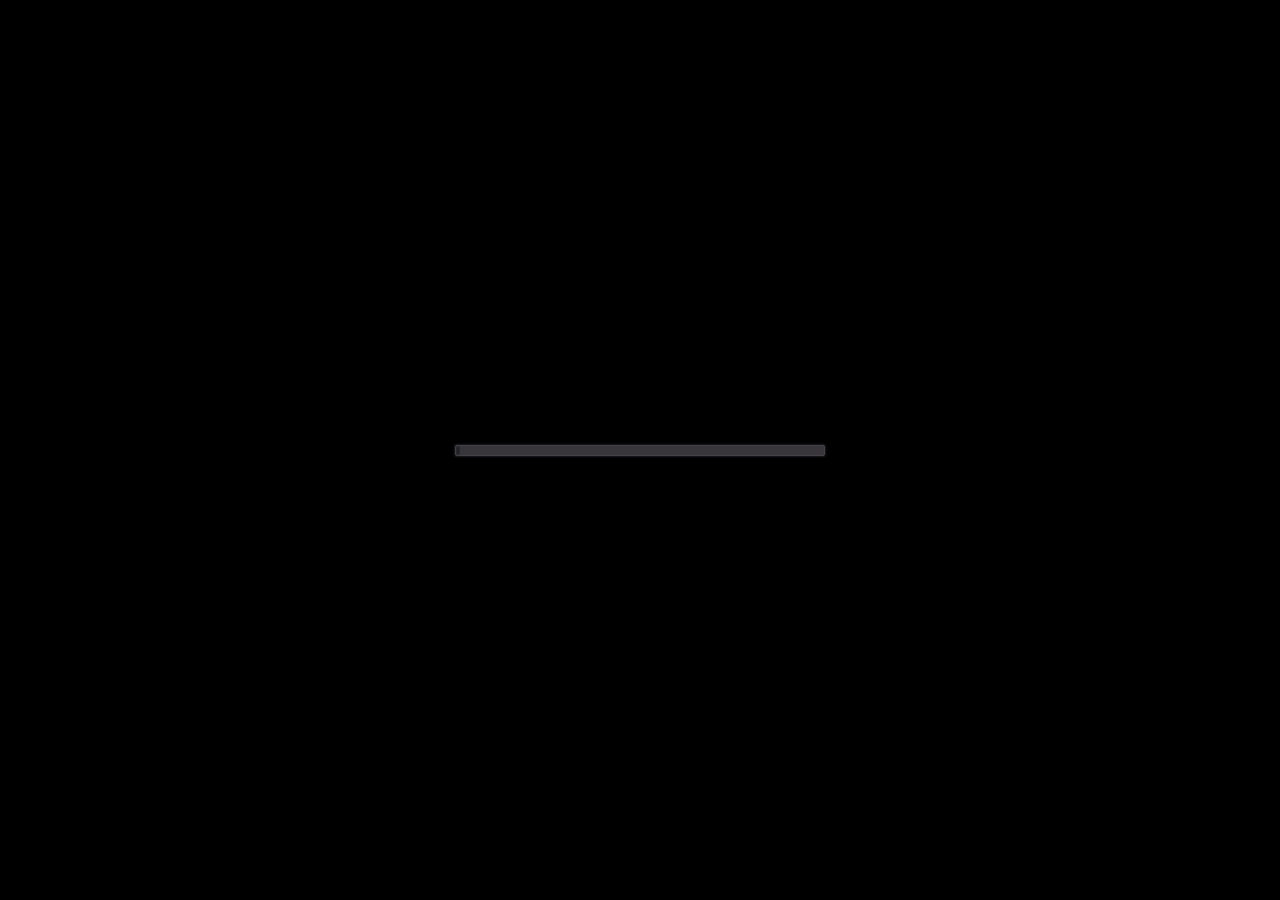
==== docs/play/index.html @ 99b554b9 "Added/Updated Files" ====
<!DOCTYPE html>
<html xmlns='http://www.w3.org/1999/xhtml' lang='' xml:lang=''>
<head>
	<meta charset='utf-8' />
	<meta name='viewport' content='width=device-width, user-scalable=no' />
	<meta property="og:image" content="/play/favicon.png" xmlns="https://opengraphprotocol.org/schema">
	<link id='-gd-engine-icon' rel='icon' type='image/png' href='favicon.png' />
	<title>GM</title>
	<style type='text/css'>

		body {
			touch-action: none;
			margin: 0;
			border: 0 none;
			padding: 0;
			text-align: center;
			background-color: black;
		}

		#canvas {
			display: block;
			margin: 0;
			color: white;
		}

		#canvas:focus {
			outline: none;
		}

		.godot {
			font-family: 'Noto Sans', 'Droid Sans', Arial, sans-serif;
			color: #e0e0e0;
			background-color: #3b3943;
			background-image: linear-gradient(to bottom, #403e48, #35333c);
			border: 1px solid #45434e;
			box-shadow: 0 0 1px 1px #2f2d35;
		}


		/* Status display
		 * ============== */

		#status {
			position: absolute;
			left: 0;
			top: 0;
			right: 0;
			bottom: 0;
			display: flex;
			justify-content: center;
			align-items: center;
			/* don't consume click events - make children visible explicitly */
			visibility: hidden;
		}

		#status-progress {
			width: 366px;
			height: 7px;
			background-color: #38363A;
			border: 1px solid #444246;
			padding: 1px;
			box-shadow: 0 0 2px 1px #1B1C22;
			border-radius: 2px;
			visibility: visible;
		}

		@media only screen and (orientation:portrait) {
			#status-progress {
				width: 61.8%;
			}
		}

		#status-progress-inner {
			height: 100%;
			width: 0;
			box-sizing: border-box;
			transition: width 0.5s linear;
			background-color: #202020;
			border: 1px solid #222223;
			box-shadow: 0 0 1px 1px #27282E;
			border-radius: 3px;
		}

		#status-indeterminate {
			visibility: visible;
			position: relative;
		}

		#status-indeterminate > div {
			width: 4.5px;
			height: 0;
			border-style: solid;
			border-width: 9px 3px 0 3px;
			border-color: #2b2b2b transparent transparent transparent;
			transform-origin: center 21px;
			position: absolute;
		}

		#status-indeterminate > div:nth-child(1) { transform: rotate( 22.5deg); }
		#status-indeterminate > div:nth-child(2) { transform: rotate( 67.5deg); }
		#status-indeterminate > div:nth-child(3) { transform: rotate(112.5deg); }
		#status-indeterminate > div:nth-child(4) { transform: rotate(157.5deg); }
		#status-indeterminate > div:nth-child(5) { transform: rotate(202.5deg); }
		#status-indeterminate > div:nth-child(6) { transform: rotate(247.5deg); }
		#status-indeterminate > div:nth-child(7) { transform: rotate(292.5deg); }
		#status-indeterminate > div:nth-child(8) { transform: rotate(337.5deg); }

		#status-notice {
			margin: 0 100px;
			line-height: 1.3;
			visibility: visible;
			padding: 4px 6px;
			visibility: visible;
		}
	</style>

</head>
<body>
	<canvas id='canvas'>
		HTML5 canvas appears to be unsupported in the current browser.<br />
		Please try updating or use a different browser.
	</canvas>
	<div id='status'>
		<div id='status-progress' style='display: none;' oncontextmenu='event.preventDefault();'><div id ='status-progress-inner'></div></div>
		<div id='status-indeterminate' style='display: none;' oncontextmenu='event.preventDefault();'>
			<div></div>
			<div></div>
			<div></div>
			<div></div>
			<div></div>
			<div></div>
			<div></div>
			<div></div>
		</div>
		<div id='status-notice' class='godot' style='display: none;'></div>
	</div>

	<script type='text/javascript' src='game.js'></script>
	<script type='text/javascript'>//<![CDATA[

		const GODOT_CONFIG = {"args":[],"canvasResizePolicy":2,"executable":"game","experimentalVK":false,"fileSizes":{"game.pck":37568,"game.wasm":18131449},"gdnativeLibs":[]};
		var engine = new Engine(GODOT_CONFIG);

		(function() {
			const INDETERMINATE_STATUS_STEP_MS = 100;
			var statusProgress = document.getElementById('status-progress');
			var statusProgressInner = document.getElementById('status-progress-inner');
			var statusIndeterminate = document.getElementById('status-indeterminate');
			var statusNotice = document.getElementById('status-notice');

			var initializing = true;
			var statusMode = 'hidden';

			var animationCallbacks = [];
			function animate(time) {
				animationCallbacks.forEach(callback => callback(time));
				requestAnimationFrame(animate);
			}
			requestAnimationFrame(animate);

			function setStatusMode(mode) {

				if (statusMode === mode || !initializing)
					return;
				[statusProgress, statusIndeterminate, statusNotice].forEach(elem => {
					elem.style.display = 'none';
				});
				animationCallbacks = animationCallbacks.filter(function(value) {
					return (value != animateStatusIndeterminate);
				});
				switch (mode) {
					case 'progress':
						statusProgress.style.display = 'block';
						break;
					case 'indeterminate':
						statusIndeterminate.style.display = 'block';
						animationCallbacks.push(animateStatusIndeterminate);
						break;
					case 'notice':
						statusNotice.style.display = 'block';
						break;
					case 'hidden':
						break;
					default:
						throw new Error('Invalid status mode');
				}
				statusMode = mode;
			}

			function animateStatusIndeterminate(ms) {
				var i = Math.floor(ms / INDETERMINATE_STATUS_STEP_MS % 8);
				if (statusIndeterminate.children[i].style.borderTopColor == '') {
					Array.prototype.slice.call(statusIndeterminate.children).forEach(child => {
						child.style.borderTopColor = '';
					});
					statusIndeterminate.children[i].style.borderTopColor = '#dfdfdf';
				}
			}

			function setStatusNotice(text) {
				while (statusNotice.lastChild) {
					statusNotice.removeChild(statusNotice.lastChild);
				}
				var lines = text.split('\n');
				lines.forEach((line) => {
					statusNotice.appendChild(document.createTextNode(line));
					statusNotice.appendChild(document.createElement('br'));
				});
			};

			function displayFailureNotice(err) {
				var msg = err.message || err;
				console.error(msg);
				setStatusNotice(msg);
				setStatusMode('notice');
				initializing = false;
			};

			if (!Engine.isWebGLAvailable()) {
				displayFailureNotice('WebGL not available');
			} else {
				setStatusMode('indeterminate');
				engine.startGame({
					'onProgress': function (current, total) {
						if (total > 0) {
							statusProgressInner.style.width = current/total * 100 + '%';
							setStatusMode('progress');
							if (current === total) {
								// wait for progress bar animation
								setTimeout(() => {
									setStatusMode('indeterminate');
								}, 500);
							}
						} else {
							setStatusMode('indeterminate');
						}
					},
				}).then(() => {
					setStatusMode('hidden');
					initializing = false;
				}, displayFailureNotice);
			}
		})();
	//]]></script>
</body>
</html>
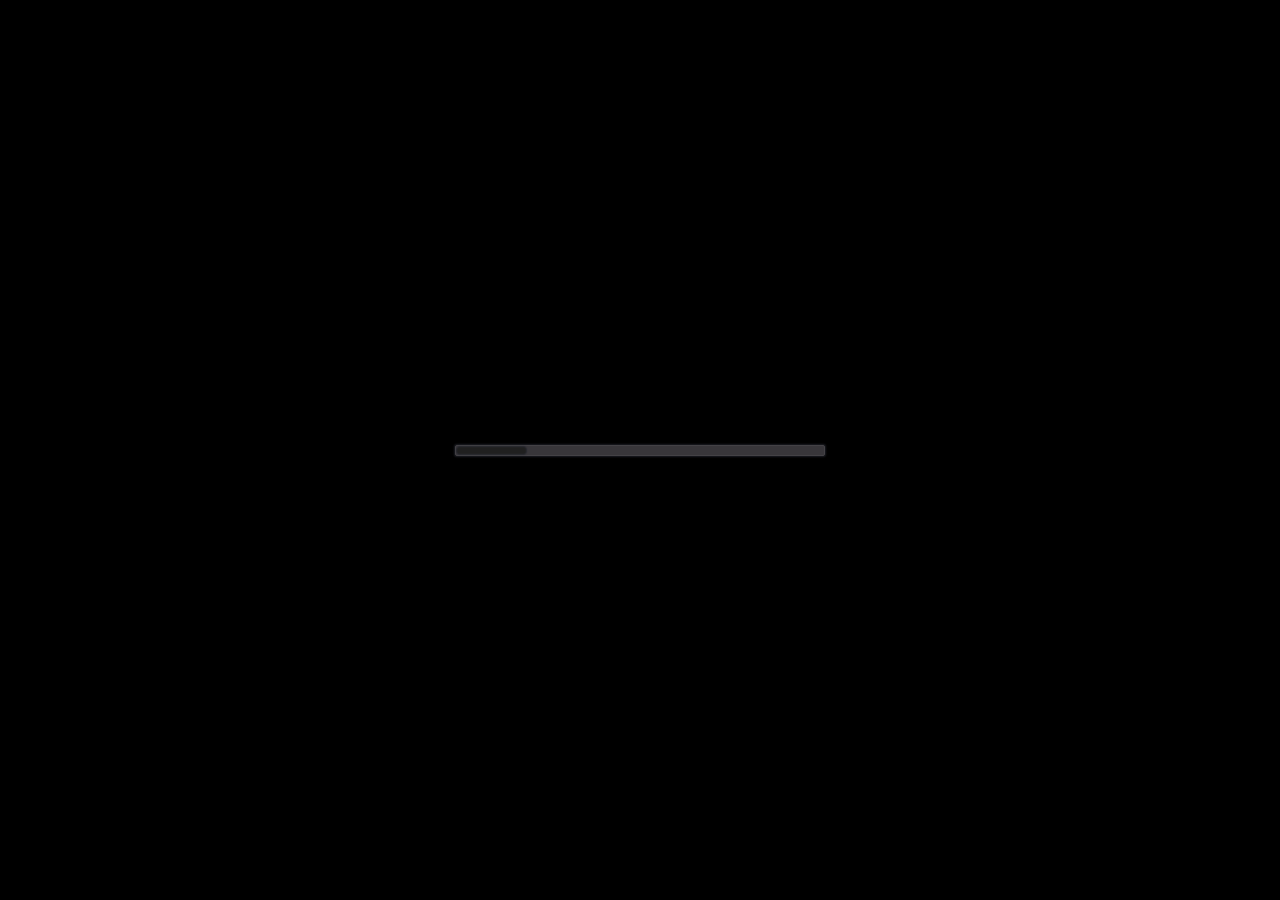
==== commit 57ff6f90: "Added/Updated Files" ====
--- a/docs/play/index.html
+++ b/docs/play/index.html
@@ -3,7 +3,6 @@
 <head>
 	<meta charset='utf-8' />
 	<meta name='viewport' content='width=device-width, user-scalable=no' />
-	<meta property="og:image" content="/play/favicon.png" xmlns="https://opengraphprotocol.org/schema">
 	<link id='-gd-engine-icon' rel='icon' type='image/png' href='favicon.png' />
 	<title>GM</title>
 	<style type='text/css'>
@@ -135,10 +134,10 @@
 		<div id='status-notice' class='godot' style='display: none;'></div>
 	</div>
 
-	<script type='text/javascript' src='game.js'></script>
+	<script type='text/javascript' src='index.js'></script>
 	<script type='text/javascript'>//<![CDATA[
 
-		const GODOT_CONFIG = {"args":[],"canvasResizePolicy":2,"executable":"game","experimentalVK":false,"fileSizes":{"game.pck":37568,"game.wasm":18131449},"gdnativeLibs":[]};
+		const GODOT_CONFIG = {"args":[],"canvasResizePolicy":2,"executable":"index","experimentalVK":false,"fileSizes":{"index.pck":4177328,"index.wasm":18131449},"gdnativeLibs":[]};
 		var engine = new Engine(GODOT_CONFIG);
 
 		(function() {
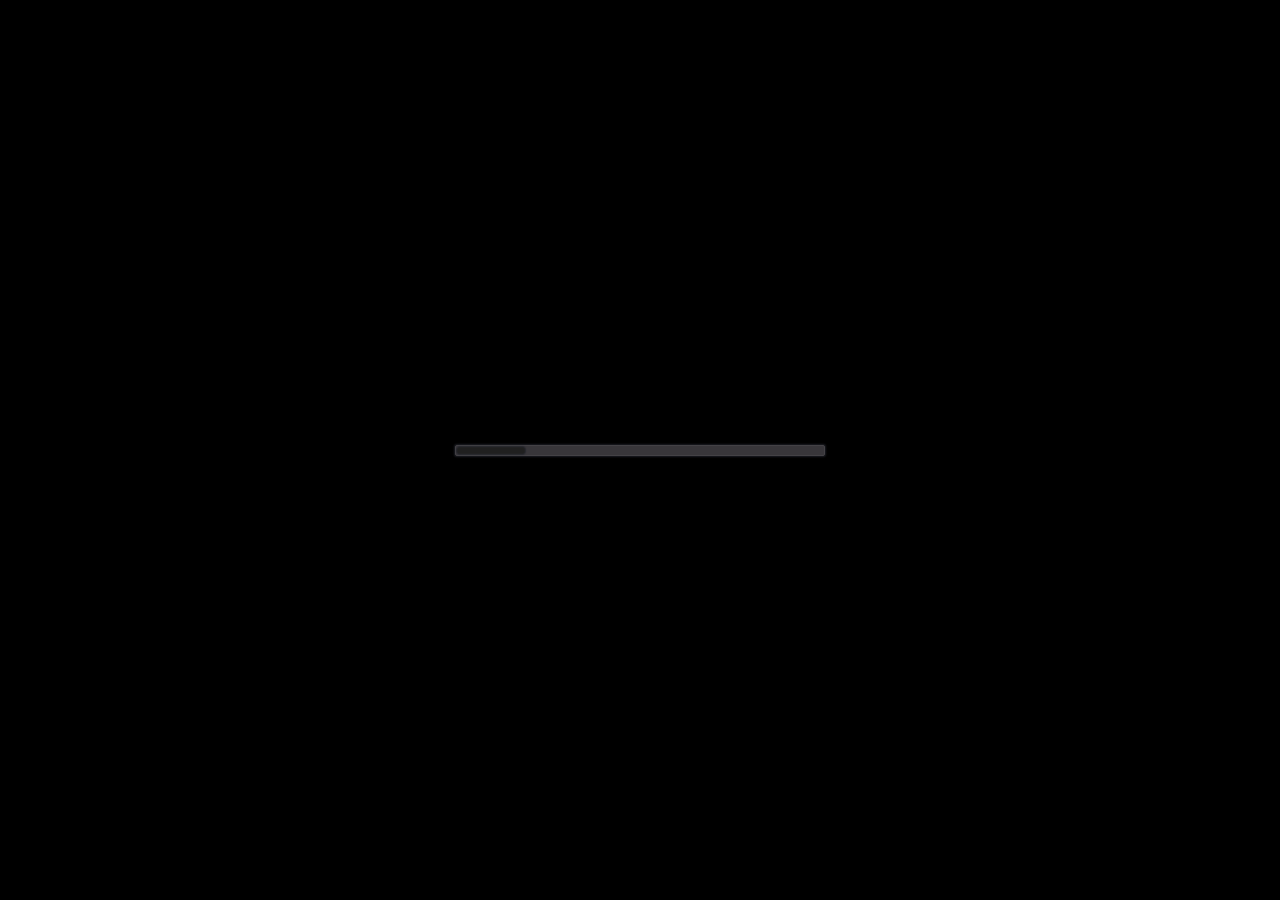
==== commit 1d81a5fb: "Added/Updated Files" ====
--- a/docs/play/index.html
+++ b/docs/play/index.html
@@ -137,7 +137,7 @@
 	<script type='text/javascript' src='index.js'></script>
 	<script type='text/javascript'>//<![CDATA[
 
-		const GODOT_CONFIG = {"args":[],"canvasResizePolicy":2,"executable":"index","experimentalVK":false,"fileSizes":{"index.pck":4177328,"index.wasm":18131449},"gdnativeLibs":[]};
+		const GODOT_CONFIG = {"args":[],"canvasResizePolicy":2,"executable":"index","experimentalVK":false,"fileSizes":{"index.pck":4310240,"index.wasm":18131449},"gdnativeLibs":[]};
 		var engine = new Engine(GODOT_CONFIG);
 
 		(function() {
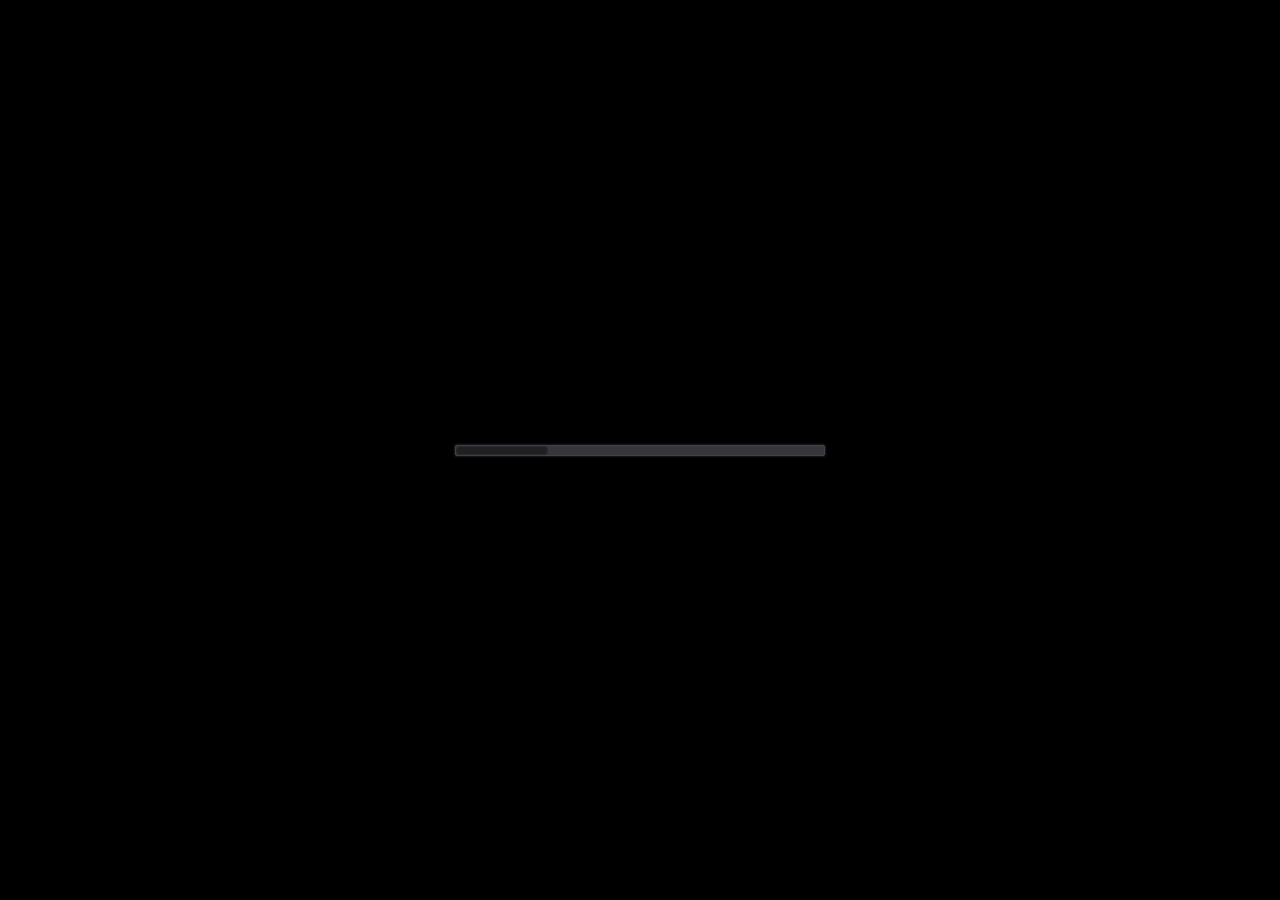
==== commit c04c2953: "Added/Updated Files" ====
--- a/docs/play/index.html
+++ b/docs/play/index.html
@@ -137,7 +137,7 @@
 	<script type='text/javascript' src='index.js'></script>
 	<script type='text/javascript'>//<![CDATA[
 
-		const GODOT_CONFIG = {"args":[],"canvasResizePolicy":2,"executable":"index","experimentalVK":false,"fileSizes":{"index.pck":4310240,"index.wasm":18131449},"gdnativeLibs":[]};
+		const GODOT_CONFIG = {"args":[],"canvasResizePolicy":2,"executable":"index","experimentalVK":false,"fileSizes":{"index.pck":4350512,"index.wasm":12660493},"gdnativeLibs":[]};
 		var engine = new Engine(GODOT_CONFIG);
 
 		(function() {
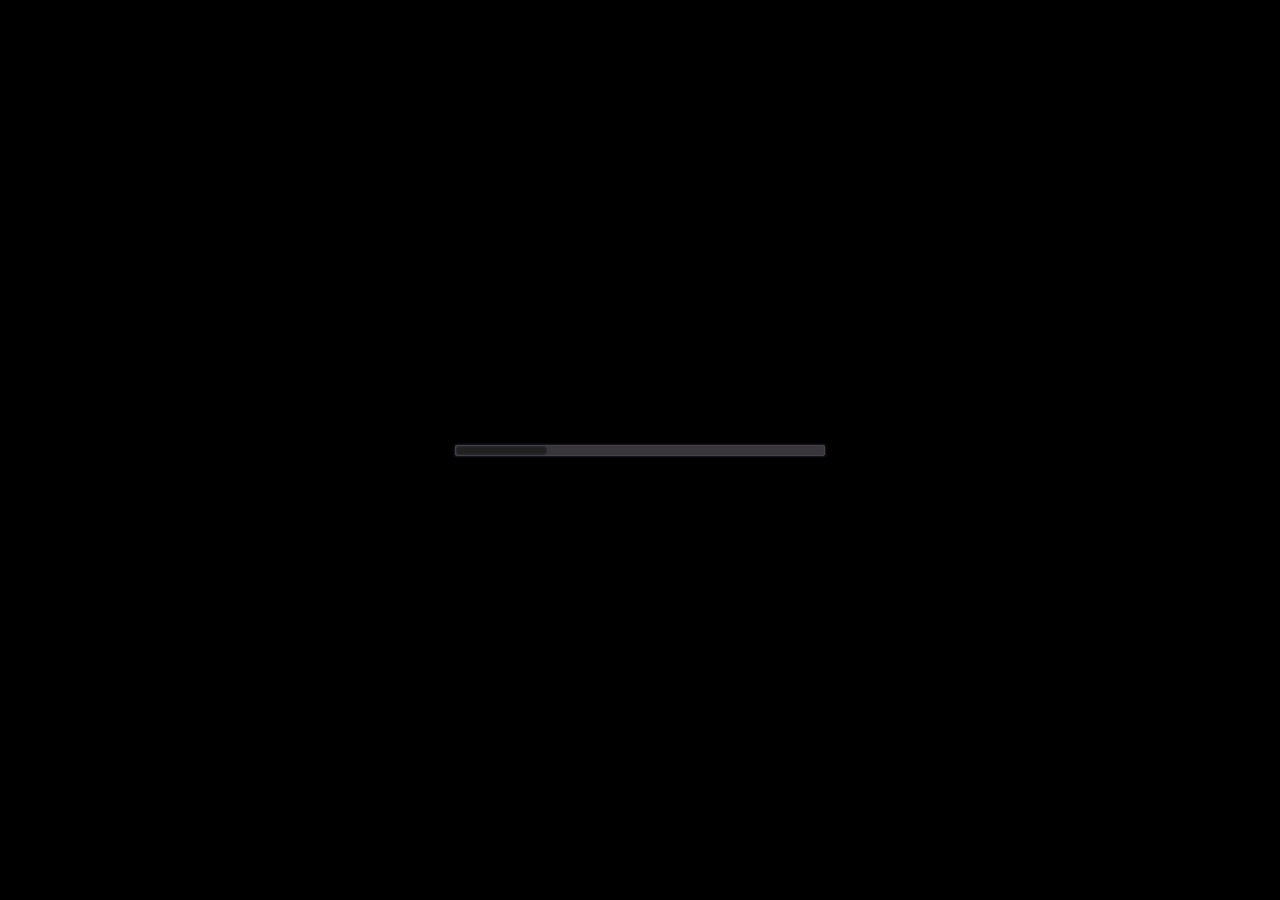
==== commit f404b747: "Added/Updated Files" ====
--- a/docs/play/index.html
+++ b/docs/play/index.html
@@ -137,7 +137,7 @@
 	<script type='text/javascript' src='index.js'></script>
 	<script type='text/javascript'>//<![CDATA[
 
-		const GODOT_CONFIG = {"args":[],"canvasResizePolicy":2,"executable":"index","experimentalVK":false,"fileSizes":{"index.pck":4350512,"index.wasm":12660493},"gdnativeLibs":[]};
+		const GODOT_CONFIG = {"args":[],"canvasResizePolicy":2,"executable":"index","experimentalVK":false,"fileSizes":{"index.pck":4429024,"index.wasm":12660493},"gdnativeLibs":[]};
 		var engine = new Engine(GODOT_CONFIG);
 
 		(function() {
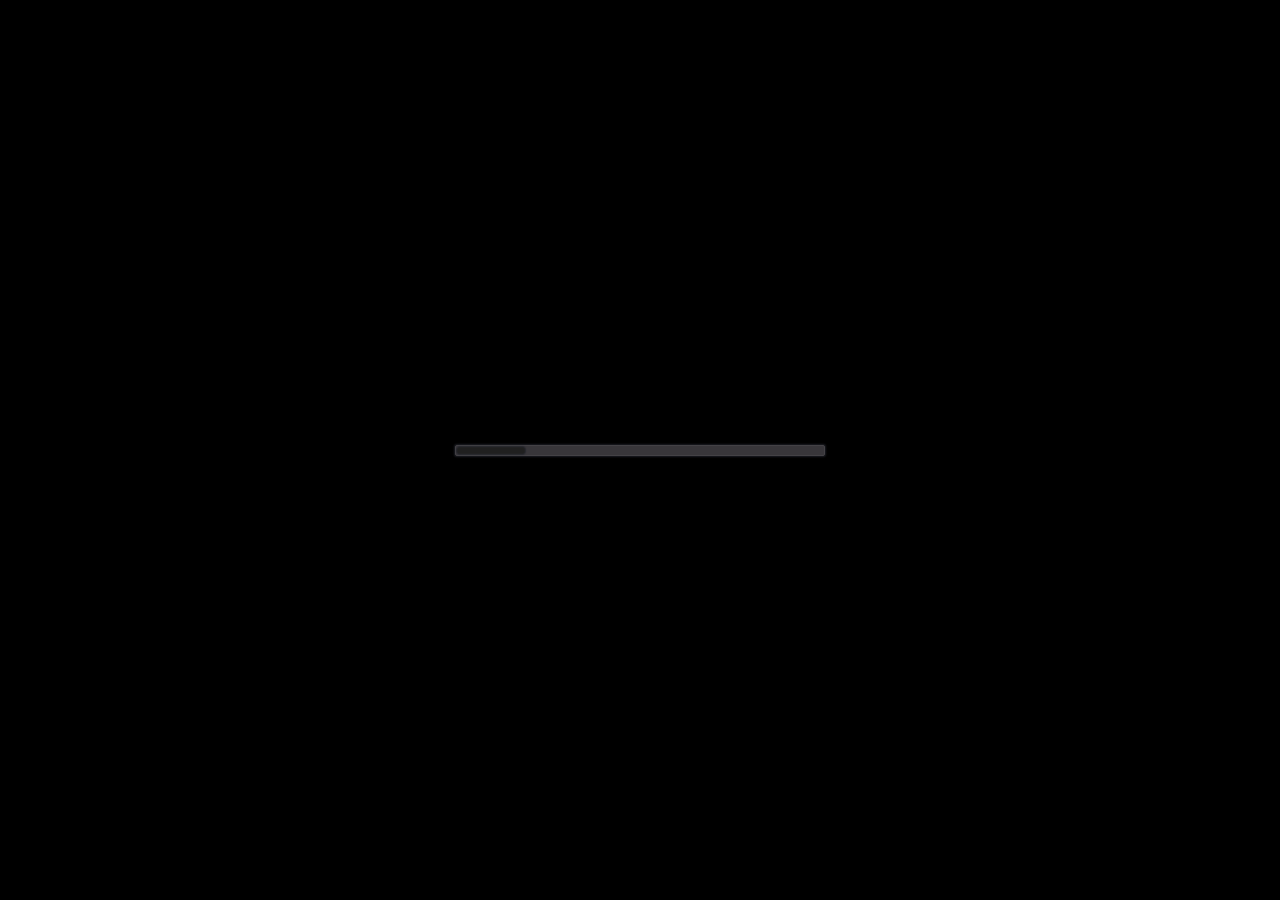
==== commit 8af79dac: "Added/Updated Files" ====
--- a/docs/play/index.html
+++ b/docs/play/index.html
@@ -137,7 +137,7 @@
 	<script type='text/javascript' src='index.js'></script>
 	<script type='text/javascript'>//<![CDATA[
 
-		const GODOT_CONFIG = {"args":[],"canvasResizePolicy":2,"executable":"index","experimentalVK":false,"fileSizes":{"index.pck":4429024,"index.wasm":12660493},"gdnativeLibs":[]};
+		const GODOT_CONFIG = {"args":[],"canvasResizePolicy":2,"executable":"index","experimentalVK":false,"fileSizes":{"index.pck":4429616,"index.wasm":18131449},"gdnativeLibs":[]};
 		var engine = new Engine(GODOT_CONFIG);
 
 		(function() {
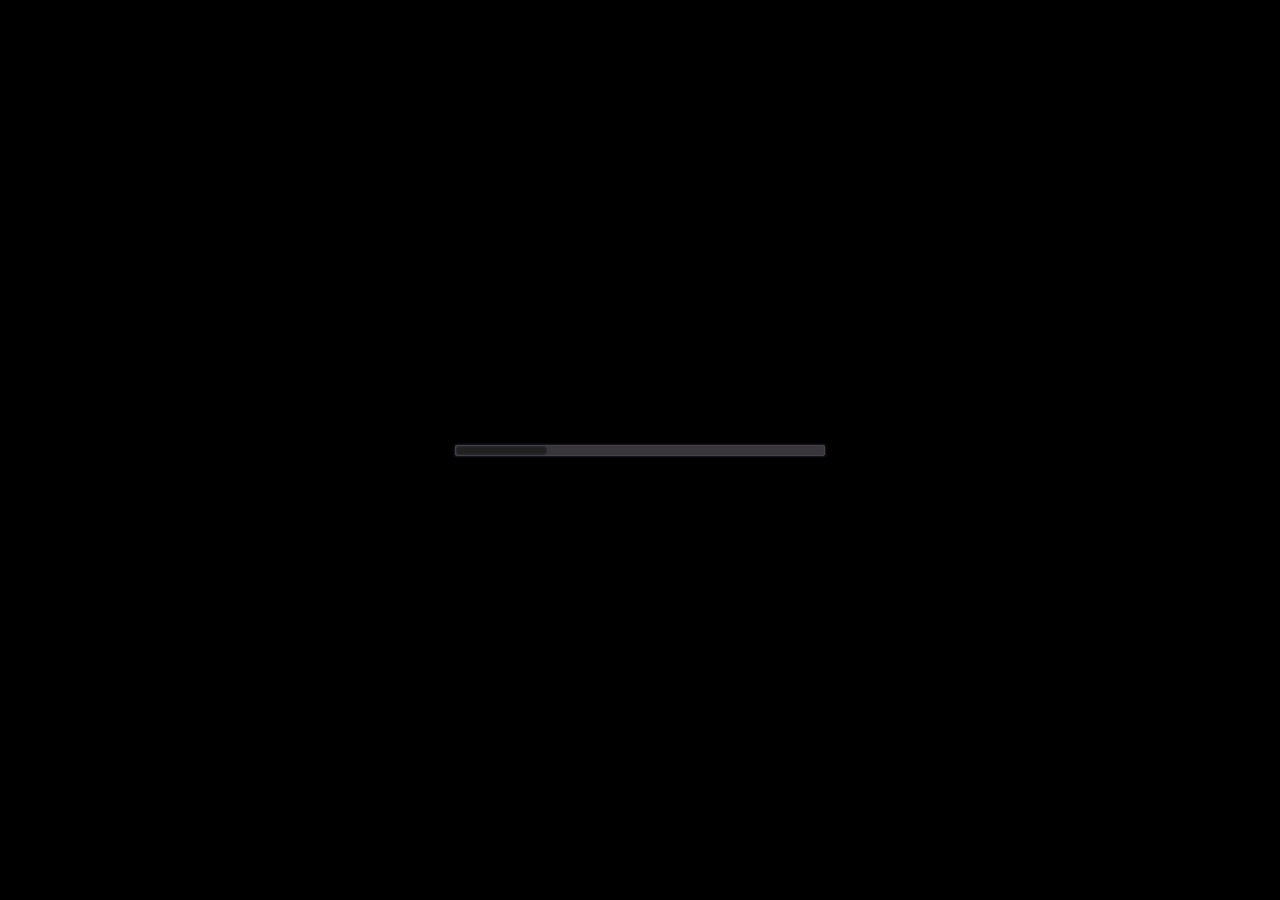
==== commit 4f2ba4d9: "Added/Updated Files" ====
--- a/docs/play/index.html
+++ b/docs/play/index.html
@@ -137,7 +137,7 @@
 	<script type='text/javascript' src='index.js'></script>
 	<script type='text/javascript'>//<![CDATA[
 
-		const GODOT_CONFIG = {"args":[],"canvasResizePolicy":2,"executable":"index","experimentalVK":false,"fileSizes":{"index.pck":4429616,"index.wasm":18131449},"gdnativeLibs":[]};
+		const GODOT_CONFIG = {"args":[],"canvasResizePolicy":2,"executable":"index","experimentalVK":false,"fileSizes":{"index.pck":4429616,"index.wasm":12660493},"gdnativeLibs":[]};
 		var engine = new Engine(GODOT_CONFIG);
 
 		(function() {
